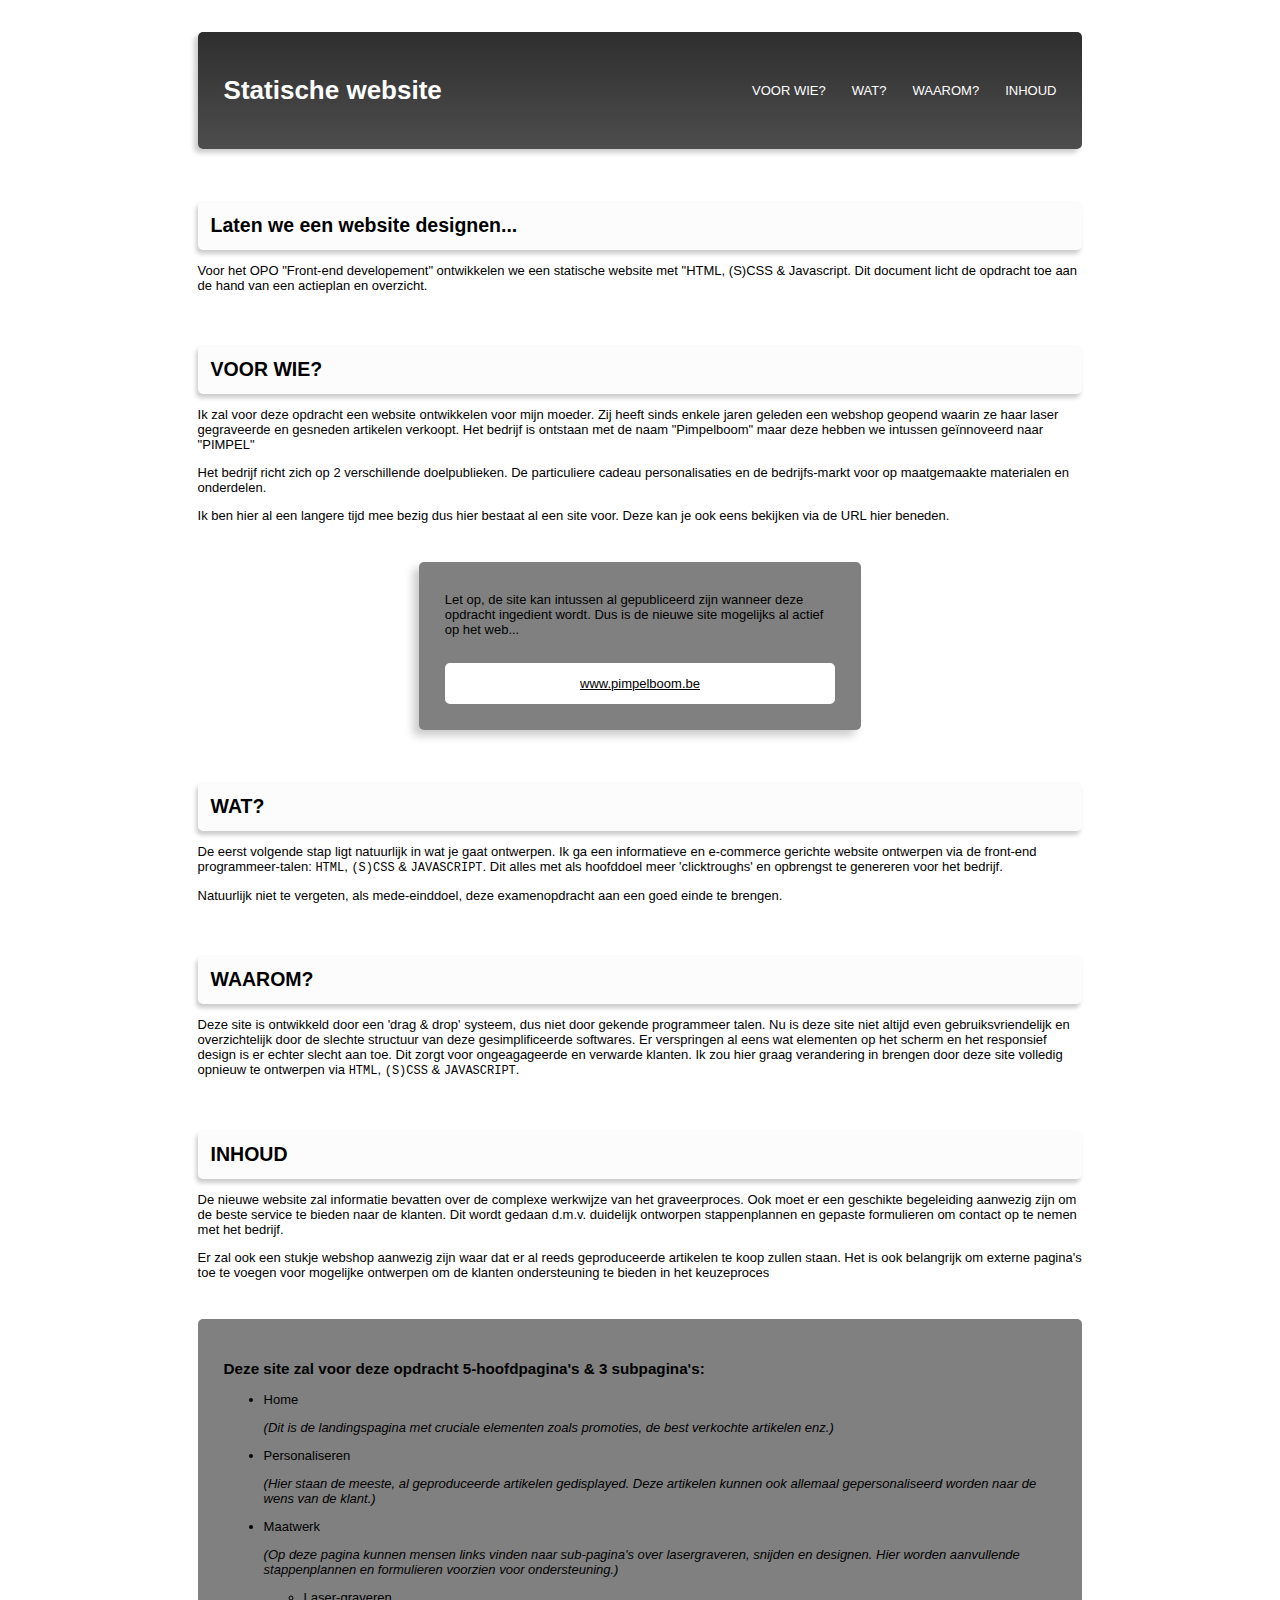
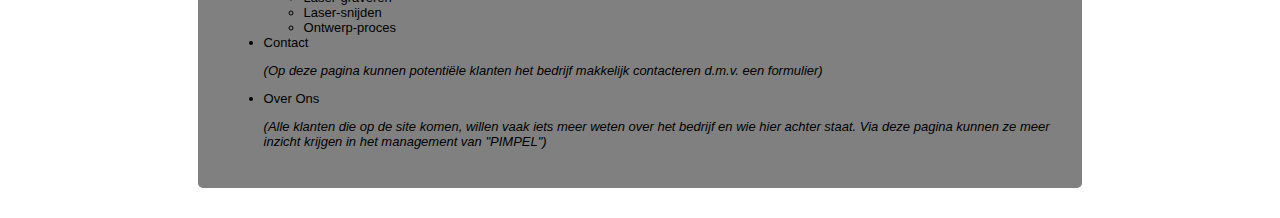
==== Specifications/specifications.html @ 03c40d64 "Pushed Specs" ====
<!DOCTYPE html>
<html lang="en">
<head>
    <meta charset="UTF-8">
    <meta name="viewport" content="width=device-width, initial-scale=1.0">
    <link rel="stylesheet" href="specifications.css">
    <title>Specifications of Pimpel Site</title>
</head>
<body>
    <Header>
        <h1>Statische website</h1>
        <ul class="nav">
            <li class="nav-item"><a class="nav-item" href="#Voorwie">VOOR WIE?</a></li>
            <li class="nav-item"><a class="nav-item" href="#Wat">WAT?</a></li>
            <li class="nav-item"><a class="nav-item" href="#Waarom">WAAROM?</a></li>
            <li class="nav-item"><a class="nav-item" href="#Inhoud">INHOUD</a></li>
        </ul>
    </Header>


    <div class="site">
        <div class="intro">
            <h2>Laten we een website designen...</h2>
            <p>
                Voor het OPO "Front-end developement" ontwikkelen we een statische website met "HTML, (S)CSS & Javascript.
                Dit document licht de opdracht toe aan de hand van een actieplan en overzicht.
            </p>
        </div>
        <div class="voor-wie">
            <h2 id="Voorwie">VOOR WIE?</h2>
            <p>Ik zal voor deze opdracht een website ontwikkelen voor mijn moeder. Zij heeft sinds enkele jaren geleden een webshop geopend waarin ze haar laser gegraveerde en gesneden artikelen verkoopt. Het bedrijf is ontstaan met de naam <bold>"Pimpelboom"</bold> maar deze hebben we intussen geïnnoveerd naar <bold>"PIMPEL"</bold>
            </p>
            <p>Het bedrijf richt zich op 2 verschillende doelpublieken. De particuliere cadeau personalisaties en de bedrijfs-markt voor op maatgemaakte materialen en onderdelen.</p>

            <p>Ik ben hier al een langere tijd mee bezig dus hier bestaat al een site voor. Deze kan je ook eens bekijken via de URL hier beneden.</p>
            <div class="url">
                <p> Let op, de site kan intussen al gepubliceerd zijn wanneer deze opdracht ingedient wordt. Dus is de nieuwe site mogelijks al actief op het web...</p>
        
                <a class="url-link" href="https://www.pimpelboom.be/" target="_blank" rel="noopener noreferrer">www.pimpelboom.be</a>
            </div>
        </div>
        <div class="wat">
            <h2 id="Wat">WAT?</h2>
            <p>De eerst volgende stap ligt natuurlijk in wat je gaat ontwerpen. Ik ga een informatieve en e-commerce gerichte website ontwerpen via de front-end programmeer-talen: <code>HTML</code>, <code>(S)CSS</code> & <code>JAVASCRIPT</code>.
            Dit alles met als hoofddoel meer 'clicktroughs' en opbrengst te genereren voor het bedrijf.</p>
            <p>Natuurlijk niet te vergeten, als mede-einddoel, deze examenopdracht aan een goed einde te brengen.</p>
        </div>
        <div class="waarom">
            <h2 id="Waarom">WAAROM?</h2>
            <p>Deze site is ontwikkeld door een 'drag & drop' systeem, dus niet door gekende programmeer talen. Nu is deze site niet altijd even gebruiksvriendelijk en overzichtelijk door de slechte structuur van deze gesimplificeerde softwares. Er verspringen al eens wat elementen op het scherm en het responsief design is er echter slecht aan toe. Dit zorgt voor ongeagageerde en verwarde klanten.
        
                Ik zou hier graag verandering in brengen door deze site volledig opnieuw te ontwerpen via <code>HTML</code>, <code>(S)CSS</code> & <code>JAVASCRIPT</code>. </p>
        </div>
        
            <div class="inhoud">
                <h2 id="Inhoud">INHOUD</h2>
                <p>De nieuwe website zal informatie bevatten over de complexe werkwijze van het graveerproces. Ook moet er een geschikte begeleiding aanwezig zijn om de beste service te bieden naar de klanten. Dit wordt gedaan d.m.v. duidelijk ontworpen stappenplannen en gepaste formulieren om contact op te nemen met het bedrijf.
                </p>
                <p>Er zal ook een stukje webshop aanwezig zijn waar dat er al reeds geproduceerde artikelen te koop zullen staan.
                    Het is ook belangrijk om externe pagina's toe te voegen voor mogelijke ontwerpen om de klanten ondersteuning te bieden in het keuzeproces
                </p>
                <div class="inhouds-tabel">
                    <h3>Deze site zal voor deze opdracht 5-hoofdpagina's & 3 subpagina's:</h3>
                    <ul class="paginas">
                        <li class="inhouds-paginas"><a href=""></a>Home</li>
                        <em>
                            <p class="pagina-uitleg">(Dit is de landingspagina met cruciale elementen zoals promoties, de best verkochte artikelen enz.)</p>
                        </em>
                        <li class="inhouds-paginas"><a href=""></a>Personaliseren</li>
                        <em>
                            <p class="pagina-uitleg"> (Hier staan de meeste, al geproduceerde artikelen gedisplayed. Deze artikelen kunnen ook allemaal gepersonaliseerd worden naar de wens van de klant.)</p>
                        </em>
                        <li class="inhouds-paginas"><a href=""></a>Maatwerk</li>
                        <em>
                            <p class="pagina-uitleg">(Op deze pagina kunnen mensen links vinden naar sub-pagina's over lasergraveren, snijden en designen. Hier worden aanvullende stappenplannen en formulieren voorzien voor ondersteuning.)</p>
                        </em>
                        <ul class="sub">
                            <li class="sub-element">Laser-graveren</li>
                            <li class="sub-element">Laser-snijden</li>
                            <li class="sub-element">Ontwerp-proces</li>
                        </ul>
                        <li class="inhouds-paginas"><a href=""></a>Contact</li>
                        <em>
                            <p class="pagina-uitleg">(Op deze pagina kunnen potentiële klanten het bedrijf makkelijk contacteren d.m.v. een formulier)</p>
                        </em>
                        <li class="inhouds-paginas"><a href=""></a>Over Ons</li>
                        <em>
                            <p class="pagina-uitleg">(Alle klanten die op de site komen, willen vaak iets meer weten over het bedrijf en wie hier achter staat. Via deze pagina kunnen ze meer inzicht krijgen in het management van "PIMPEL")</p>
                        </em>
                    </ul>
                </div>
            </div>
    </div>

</body>
</html>
---- Specifications/specifications.css ----
html {
    font-size:small;
    font-family: Arial, Helvetica, sans-serif;
    font-weight: 300;
    box-sizing: border-box;
    scroll-behavior: smooth;
}


header {
    display: flex;
    justify-content: space-between;
    background-image: linear-gradient(#2E2E2E, #4D4D4D);
    box-shadow: -4px 4px 5px rgba(0, 0, 0, 0.2);
    border-radius: 5px;
    padding: 2rem;
    margin: 2.5% 15%;
}

div.site {
    margin: 2.5% 15%;
}

h2 {
    margin: 4rem 0 1rem;
    background-color: #FCFCFC;
    box-shadow: -2px 4px 4px rgba(0, 0, 0, 0.2);
    border-radius: 5px;
    padding: 1rem;
    
}

h1 {
    color: white;
}


ul.nav{
    list-style-type: none;
    display: flex;
    align-items: center;
    gap: 2rem;
}

a.nav-item {
    text-decoration: none;
    color: white;
}

div.url {
    border-radius: 5px;
    background-color: grey;
    padding: 2rem;
    margin: 3rem 25%;
    box-shadow: -6px 6px 8px rgba(0, 0, 0, 0.2);
    min-width: 20rem;
}

div.url p {
    margin-top: 0.25rem;
}

a.url-link {
    color: black;
    background-color: #FFFFFF;
    border-radius: 5px;
    display: flex;
    flex-direction: column;
    align-items: center;
    text-align: center;
    margin-top: 2rem;
    padding: 1rem 1rem;
}

div.inhouds-tabel {
    padding: 2rem;
    background-color: grey;
    border-radius: 5px;
    margin-top: 3rem;
}

li
ul.sub {
    margin-bottom: 1rem;
}
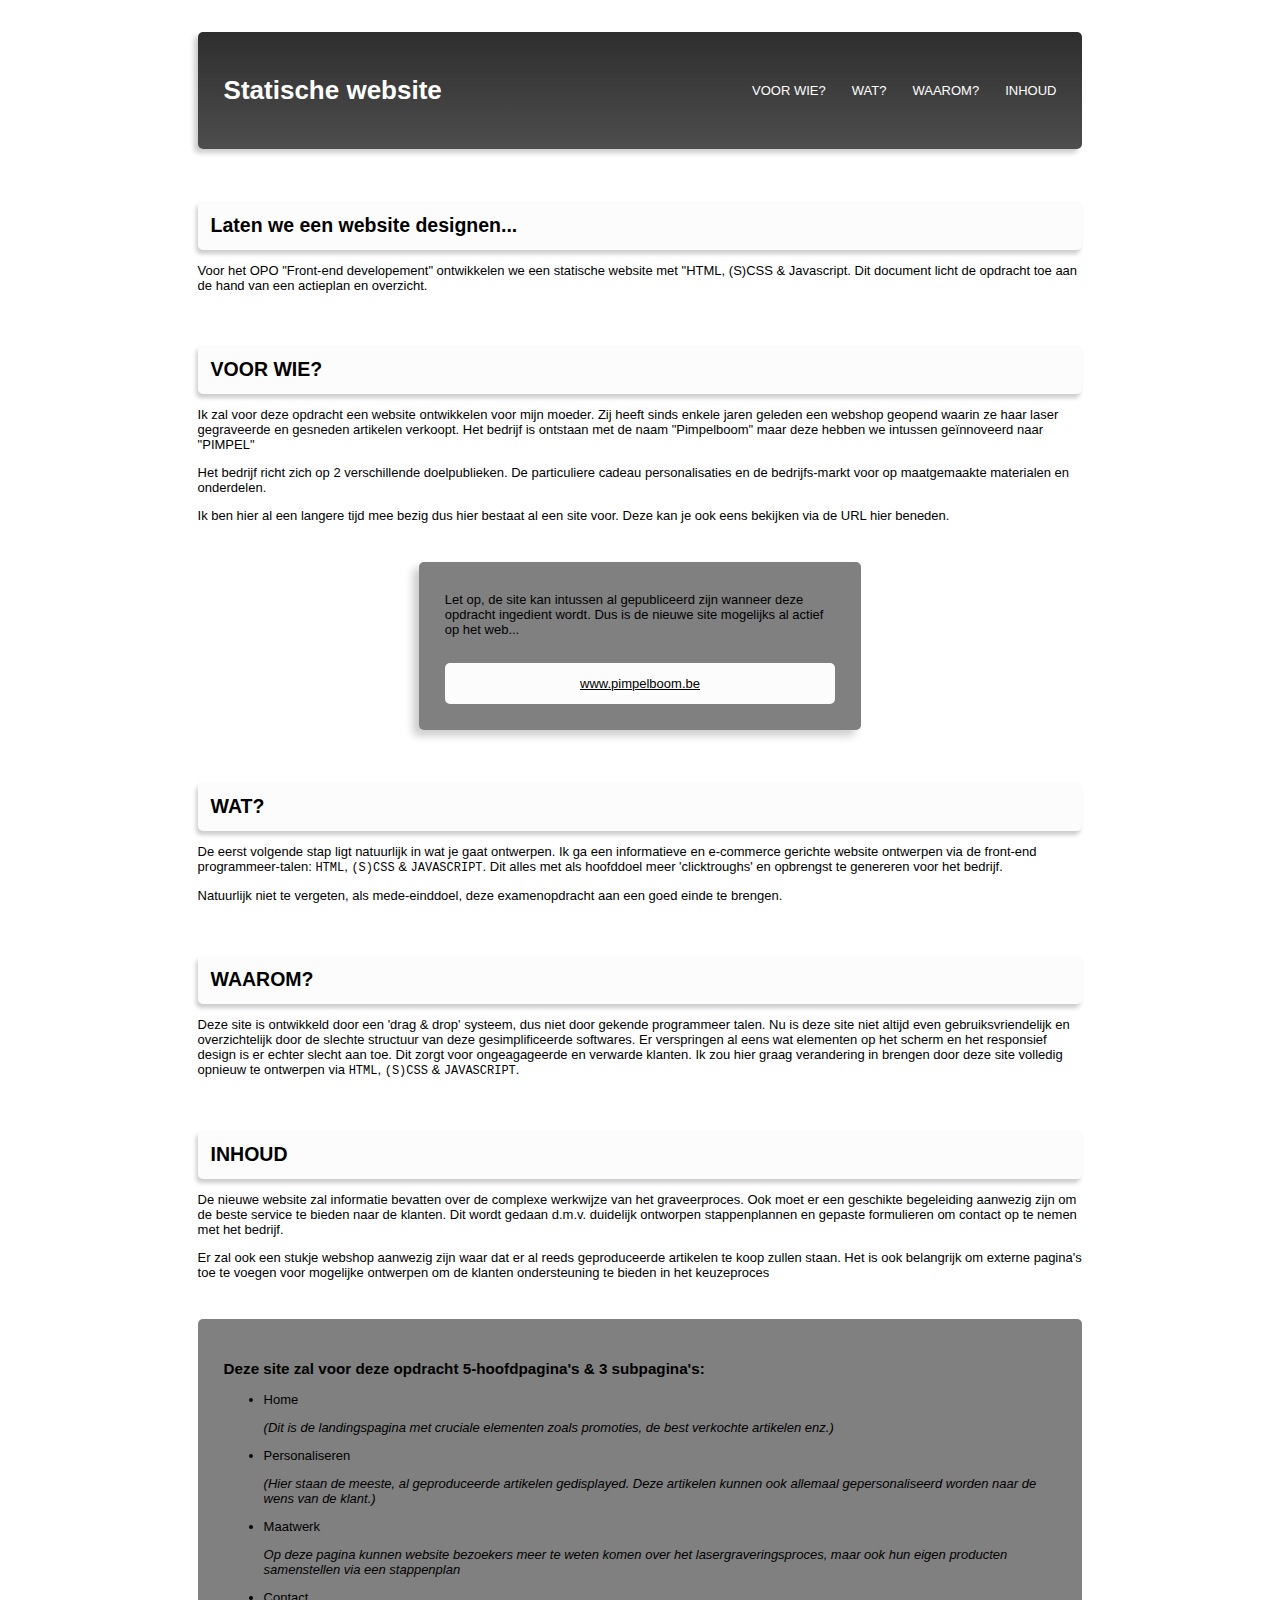
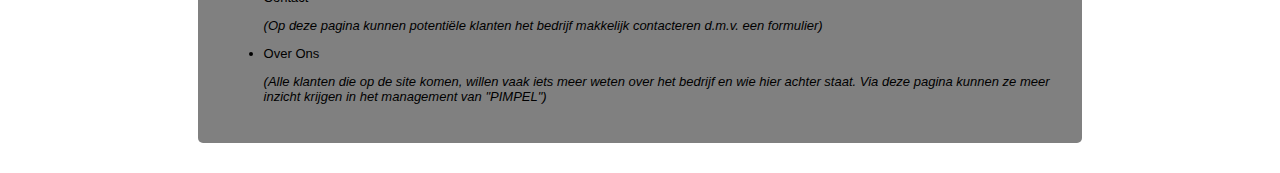
==== commit c3b0d61e: "alles" ====
--- a/Specifications/specifications.html
+++ b/Specifications/specifications.html
@@ -3,7 +3,7 @@
 <head>
     <meta charset="UTF-8">
     <meta name="viewport" content="width=device-width, initial-scale=1.0">
-    <link rel="stylesheet" href="specifications.css">
+    <link rel="stylesheet" href="specs.css">
     <title>Specifications of Pimpel Site</title>
 </head>
 <body>
@@ -72,13 +72,8 @@
                         </em>
                         <li class="inhouds-paginas"><a href=""></a>Maatwerk</li>
                         <em>
-                            <p class="pagina-uitleg">(Op deze pagina kunnen mensen links vinden naar sub-pagina's over lasergraveren, snijden en designen. Hier worden aanvullende stappenplannen en formulieren voorzien voor ondersteuning.)</p>
+                            <p class="pagina-uitleg">Op deze pagina kunnen website bezoekers meer te weten komen over het lasergraveringsproces, maar ook hun eigen producten samenstellen via een stappenplan</p>
                         </em>
-                        <ul class="sub">
-                            <li class="sub-element">Laser-graveren</li>
-                            <li class="sub-element">Laser-snijden</li>
-                            <li class="sub-element">Ontwerp-proces</li>
-                        </ul>
                         <li class="inhouds-paginas"><a href=""></a>Contact</li>
                         <em>
                             <p class="pagina-uitleg">(Op deze pagina kunnen potentiële klanten het bedrijf makkelijk contacteren d.m.v. een formulier)</p>
--- a/Specifications/specs.css
+++ b/Specifications/specs.css
@@ -0,0 +1,80 @@
+html {
+  font-size: small;
+  font-family: Arial, Helvetica, sans-serif;
+  font-weight: 300;
+  box-sizing: border-box;
+  scroll-behavior: smooth;
+}
+
+header {
+  display: flex;
+  justify-content: space-between;
+  background-image: linear-gradient(#2E2E2E, #4D4D4D);
+  box-shadow: -4px 4px 5px rgba(0, 0, 0, 0.2);
+  border-radius: 5px;
+  padding: 2rem;
+  margin: 2.5% 15%;
+}
+
+div.site {
+  margin: 2.5% 15%;
+}
+
+h2 {
+  margin: 4rem 0 1rem;
+  background-color: #FCFCFC;
+  box-shadow: -2px 4px 4px rgba(0, 0, 0, 0.2);
+  border-radius: 5px;
+  padding: 1rem;
+}
+
+h1 {
+  color: white;
+}
+
+ul.nav {
+  list-style-type: none;
+  display: flex;
+  align-items: center;
+  gap: 2rem;
+}
+
+a.nav-item {
+  text-decoration: none;
+  color: white;
+}
+
+div.url {
+  border-radius: 5px;
+  background-color: grey;
+  padding: 2rem;
+  margin: 3rem 25%;
+  box-shadow: -6px 6px 8px rgba(0, 0, 0, 0.2);
+  min-width: 20rem;
+}
+div.url p {
+  margin-top: 0.25rem;
+}
+
+a.url-link {
+  color: black;
+  background-color: #FCFCFC;
+  border-radius: 5px;
+  display: flex;
+  flex-direction: column;
+  align-items: center;
+  text-align: center;
+  margin-top: 2rem;
+  padding: 1rem 1rem;
+}
+
+div.inhouds-tabel {
+  padding: 2rem;
+  background-color: grey;
+  border-radius: 5px;
+  margin-top: 3rem;
+}
+
+li ul.sub {
+  margin-bottom: 1rem;
+}/*# sourceMappingURL=specs.css.map */